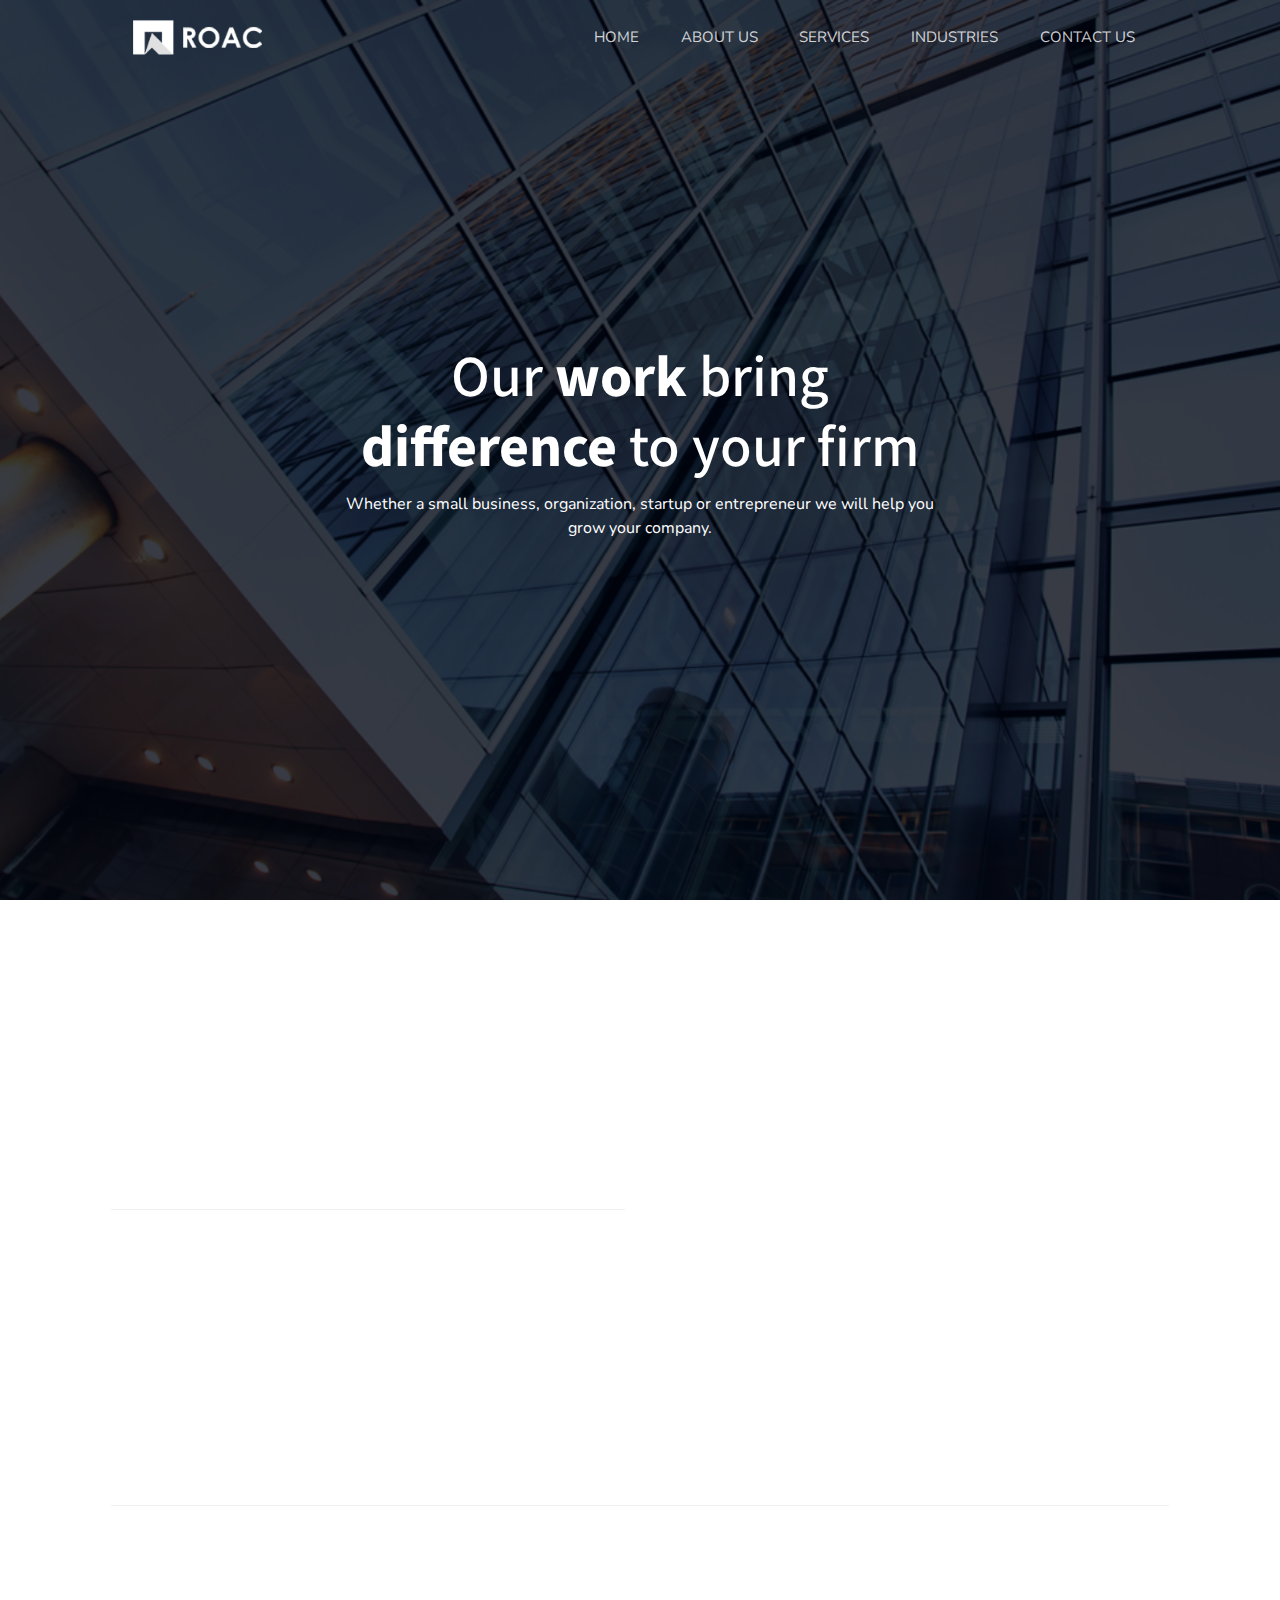
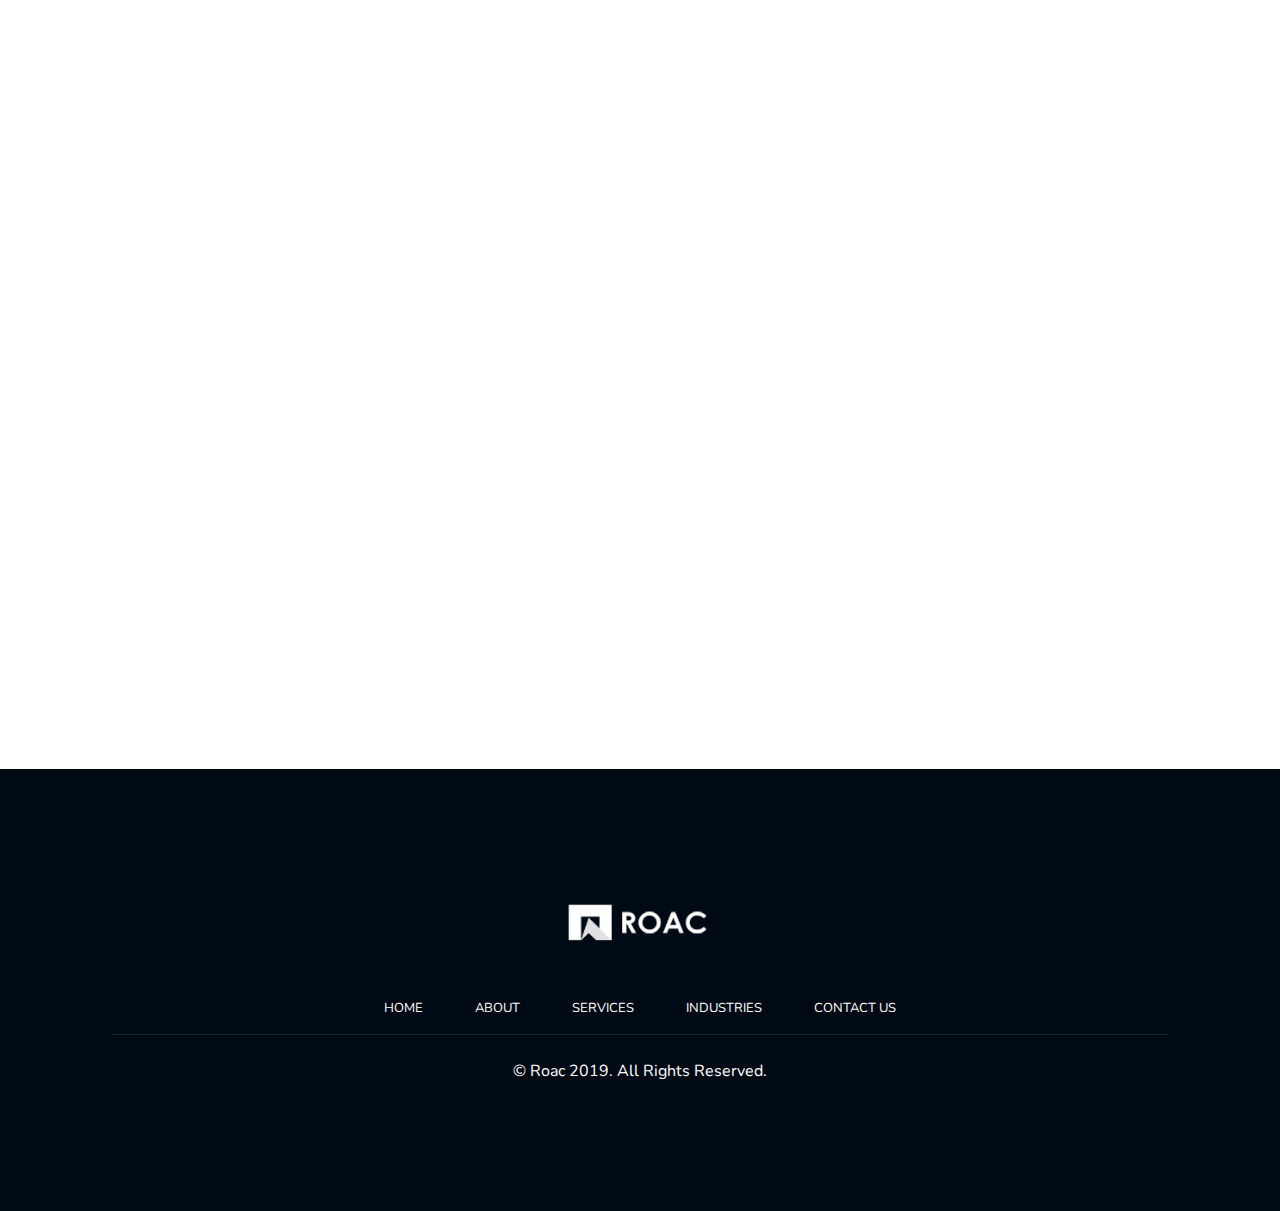
==== about.html @ 1785b80e "Add files via upload" ====
<!DOCTYPE html>
<html lang="en">

  <head>

    <meta charset="utf-8">
    <meta name="viewport" content="width=device-width, initial-scale=1, shrink-to-fit=no">
    <meta name="description" content="">
    <meta name="author" content="">

    <title>ROAC</title>
	<link rel="stylesheet" href="css/main.css"> <!-- Resource style -->
	<link rel="stylesheet" href="css/bootstrap.min.css">
	<script type="text/javascript" src="js/delighters.js"></script>
	<link href="css/animsition.min.css" rel="stylesheet">		
  </head>

	<body class="bg-init">
	<div class="animsition-overlay">	
	
	
	<div class="" id="section0">  
	  <div class="content">
	  
		
			<nav class="navbar navbar-expand-lg navbar-dark absolute-top opaque-navbar">
			  <div class="container">
				<a class="navbar-brand" href="index.html"><img src="images/logo.png" width="150"></a>
				<button class="navbar-toggler navbar-toggler-right" type="button" data-toggle="collapse" data-target="#navbarResponsive" aria-controls="navbarResponsive" aria-expanded="false" aria-label="Toggle navigation">
				  <span class="navbar-toggler-icon"></span>
				</button>
				<div class="collapse navbar-collapse" id="navbarResponsive">
				  <ul class="navbar-nav ml-auto">
					<li class="nav-item">
					  <a class="animsition-link nav-link1" href="index.html" data-animsition-out-class="overlay-slide-out-left">HOME</a>
					</li>
					<li class="nav-item">
					  <a class="animsition-link nav-link1" href="about.html" data-animsition-out-class="overlay-slide-out-left">ABOUT US</a>
					</li>
					<li class="nav-item">
						<a class="animsition-link nav-link1" href="service.html" data-animsition-out-class="overlay-slide-out-left">SERVICES</a>
					</li>
					<li class="nav-item">
						<a class="animsition-link nav-link1" href="industries.html" data-animsition-out-class="overlay-slide-out-left">INDUSTRIES</a>
					</li>
					<li class="nav-item">
					  <a class="animsition-link nav-link1" href="contact.html" data-animsition-out-class="overlay-slide-out-left">CONTACT US</a>
					</li>

				  </ul>
				</div>
			  </div>
			</nav>		
		
			<div class="container">
				<div class="row">
				<div class="col-lg-7 m-auto text-center text-white my-5 anite">				
					<h1 class="fontz-h1">Our <b>work</b> bring <b>difference</b> to your firm</h1>
					<p>
						Whether a small business, organization, startup or entrepreneur we will help you grow your company.
					</p>
					
				</div>
				</div>
			</div>
			

	</div>	
	</div>
	
	
	<div class="section my-5" id="section1" data-delighter="start:0.1">  
		<div class="content">	
			<div class="container">
			
			<div class="row">
				<div class="col-lg-6">			
					<div class="font-x1 bottom" data-delighter>
						ROAC is a firm of chartered accountants based in 
						Lagos, Nigeria. The firm was established in 2013 
						and has built a solid reputation as a trusted firm 
						of accountants.
					</div>
					<div class="dline"></div>
					<p class="bottom" data-delighter>
						We always strive to provide businesses and individuals with excellent 
						services propelling long-term working relationships cherished
						by our clients.<br><br>

						We provide a full range of accountancy, business advisory and 
						financial services that will help you to make confident decisions 
						aimed at achieving your personal and business goals.<br><br>

						We are dedicated to meeting and exceeding the needs of all our 
						clients wherever their ambition takes them
					</p>
				</div>	
				<div class="col-lg-6" >			
					<!-- <img src="images/md.jpg" class="rounded w-100 img-fluid"> -->					
					<div class="pix my-2"></div>
				</div>				
			</div>
			
			
			<div class="dline my-4"></div>
			
			
			<div class="row mt-5">
				<div class="col-lg-6 my-4">			
					<div class="font-x1 bottom" data-delighter>
						We hold our clients dear to our hearts. Our initial 
						familiarization process is aimed at knowing you so 
						that the right decisions can be taken as we proceed. 
						We put relationships first and in doing this, never 
						lose sight of what is important to you in any personal
						and business decision.
					</div>
					<p class="mt-2 bottom" data-delighter>
						We configure our services to fulfil individual client’s requirements aimed at 
						the desired peace of mind.<br><br>


						We’ll bring to bear all the skills, clarity and expertise you need. 
						Our dedicated people have a thorough understanding of diverse professional 
						challenges and opportunities. We will always be with you when you need us 
						now and in future.<br><br>

						Our dedication to meeting the needs of our clients – wherever they are based 
						and whatever their structure and size – is what sets us apart. Whether your business 
						is well established or a start-up, an international company or an owner managed 
						business – we can help. If you are a charity or not for profit organisation or an 
						individual looking for private tax and wealth advice, we can help with your needs too.
					</p>
				</div>	
				<div class="col-lg-6 my-4">			
					<div class="font-x1 bottom" data-delighter>
						As legislation and the business environment continues to evolve, the vast 
						majority engage an accountant for peace of mind aimed at ensuring the 
						necessary compliance is achieved in accordance with generally accepted 
						accounting principles and relevant regulations
					</div>
					<p class="mt-2 bottom" data-delighter>
						Whilst there is no shortage of accountants who successfully give such 
						peace of mind, ROAC was established with the firm belief that 
						providing exceptionally top-notch services will distinct her among the pack.<br><br>

						We encourage regular meetings with our clients so as to fully 
						understand their needs. We believe that establishing a proactive 
						working relationship is critical for us to add real value and also 
						provide sound, tailored advice.<br><br>

						Please get in touch with us today for a free, no obligation discussion to 
						identify ways in which we can help you and your business grow.
					</p>
				</div>				
			</div>

			
			</div>	
		</div>	
	</div>
	
	<div class="footer">
		<div class="container">
			<div class="row">
				<div class="col-lg-12 py-5 text-center text-white">
					<img src="images/logo.png" class="mb-5" width="160"><br>
					<a href="home.html" class="animsition-link mr-5" data-animsition-out-class="overlay-slide-out-left">HOME</a>
					<a href="about.html" class="animsition-link mr-5" data-animsition-out-class="overlay-slide-out-left">ABOUT</a>
					<a href="service.html" class="animsition-link mr-5" data-animsition-out-class="overlay-slide-out-left">SERVICES</a>
					<a href="industries.html" class="animsition-link mr-5" data-animsition-out-class="overlay-slide-out-left">INDUSTRIES</a>
					<a href="contact.html" class="animsition-link" data-animsition-out-class="overlay-slide-out-left">CONTACT US</a> 
					
					<div class="bline mb-4"></div>
					© Roac 2019. All Rights Reserved.					
				</div>
			</div>
		</div>
	</div>
	
	
	</div>
	
    <!-- Bootstrap core JavaScript -->
	<script src="js/jquery.min.js"></script>	
	<script src="js/bootstrap.min.js"></script>	
	
<script>
// When the user scrolls down 80px from the top of the document, resize the navbar's padding and the logo's font size
window.onscroll = function() {scrollFunction()};

function scrollFunction() {
  if (document.body.scrollTop > 10 || document.documentElement.scrollTop > 10) {
    document.getElementById("section0").style.padding = "4rem 0";
	document.getElementById("section0").style.height = "60vh";
  } else {
    document.getElementById("section0").style.padding = "6rem 0";
	document.getElementById("section0").style.height = "100vh";	
  }
}
</script>	

  <script src="js/jquery-1.7.0.min.js"></script>
  <script src="js/animsition.min.js" charset="utf-8"></script>
  <script>
  $(document).ready(function() {
    $('.animsition-overlay').animsition({
      inClass: 'overlay-slide-in-right',
      outClass: 'overlay-slide-out-top',
	  inDuration: 1000,
	  outDuration: 700,		  
      overlay : true,
      overlayClass : 'animsition-overlay-slide',
      overlayParentElement : 'body'
    })

  });
  </script>
  </body>

</html>
---- css/main.css ----
@import url(https://maxcdn.bootstrapcdn.com/font-awesome/4.7.0/css/font-awesome.min.css);
@import url(https://fonts.googleapis.com/css?family=Nunito);
@import url(https://fonts.googleapis.com/css?family=Source+Sans+Pro:700,800);
@import "animate.min.css";

/* h1,h2,h3,h4,h5,h6 {font-family: 'Source Sans Pro' !important;} */ 
body {
 font-family: 'Nunito', sans-serif !important;
 background-color: #fff  !important;
}

.fontz-h1{font-size: 58px;}

.navbar-expand-lg .navbar-nav .nav-link1 {
    padding-right: 1.3rem;
    padding-left: 1.3rem;
	font-size: 15px;
}
.navbar a:hover{color: #75caf8; text-decoration:none; }
.nav-link1 {
    color: #fffc;
}

.absolute-top {
    position: absolute !important;
    top: 0;
    right: 0;
    left: 0;
    z-index: 1030;
}
.section {
  width: 100%;
  padding: 6rem 0;
  display: table;
  margin: 0;
  max-width: none;
  height: 100vh;
  background-color: #fff;
}
.content {
  display: table-cell;
  vertical-align: middle;
}
.container {
    max-width: 85% !important;
}

#section0{
	width: 100%;
	padding: 6rem 0;
	height: 100vh;
	display: table;	
	color: #fff;
    background: url(../images/bg.jpg);
    background-position: center center;
    background-repeat: no-repeat;
    -webkit-background-size: cover;
    -moz-background-size: cover;
    background-size: cover;
    -o-background-size: cover;
	box-shadow: inset 0 0 0 2000px rgba(0, 4, 15, 0.78);
	transition: 0.4s;
	background-color: #fff;
}
#section0 h1{font-family: 'Source Sans Pro' !important;}

#sec0{
	width: 100%;
	padding: 6rem 0;
	height: 100vh;
	display: table;	
	color: #fff;
    background: url(../images/bg1.jpg);
    background-position: center center;
    background-repeat: no-repeat;
    -webkit-background-size: cover;
    -moz-background-size: cover;
    background-size: cover;
    -o-background-size: cover;
	box-shadow: inset 0 0 0 2000px rgba(0, 4, 15, 0.78);
	transition: 0.4s;
}
#sec0 h1{font-family: 'Source Sans Pro' !important;}

#sec1{
	width: 100%;
	padding: 6rem 0;
	height: 100vh;
	display: table;	
	color: #fff;
    background: url(../images/bg3.jpg);
    background-position: center center;
    background-repeat: no-repeat;
    -webkit-background-size: cover;
    -moz-background-size: cover;
    background-size: cover;
    -o-background-size: cover;
	box-shadow: inset 0 0 0 2000px rgba(0, 4, 15, 0.78);
	transition: 0.4s;
}
#sec1 h1{font-family: 'Source Sans Pro' !important;}

#sec2{
	width: 100%;
	padding: 6rem 0;
	height: 100vh;
	display: table;	
	color: #fff;
	background: linear-gradient(90deg,#011F3C, #011F3CE6),url(../images/bg4.jpg) no-repeat center center fixed;
    -webkit-background-size: cover;
    -moz-background-size: cover;
    background-size: cover;
    -o-background-size: cover;
}
#sec2 h1{
    font-size: 48px;
}
#section1{
    background-color:color: #fff;
}
#section1 p {color:#9C9C9C;}

.font-x1{color:#142f64; font-size:25px;}
.font-x2{color:#142f64; font-size:23px;}
.col-b{color:#142f64;}

.dline{border-bottom: 1px solid #EFEFEF; margin: 15px 0;}

.anite
{
	-webkit-animation: fadeIn 2s; /* Safari and Chrome */
    -moz-animation: fadeIn 2s; /* Firefox */
    -ms-animation: fadeIn 2s; /* Internet Explorer */
    -o-animation: fadeIn 2s; /* Opera */
    animation: fadeIn 2s;
}


.footer{
    /* background-color: #011223; */
    background-color: #000A14;
	padding: 5rem 0;
}
.footer a {color:#fff; font-size: 13px;}
.footer a:hover{color:#fff;}
.bline{border-bottom: 1px solid #ffffff1a; margin:15px 0;}
.uline{
	border-bottom: 2px solid #3dc1f1;
	width: 50px;
	margin-bottom: 10px;	
}

.delighter.bottom { transform:translatey(50%); opacity:0; transition: all .75s ease-out;}
.delighter.bottom.started { transform:none; opacity:1; }

.pix{
	background: url(../images/md.jpg) no-repeat;
	border-radius: 4px;
	max-width: 100%;
	width: 100%;
	height: 366px;
}
.delighter .pix {
	display: block; 
	transition: all 2s ease-in-out; 
	opacity: 0;
	width: 1px; overflow: hidden;
}
.delighter.started .pix{
	width: 100%; opacity: 1;
}


.pix1{
	background: url(../images/md1.jpg) no-repeat;
	border-radius: 4px;
	max-width: 100%;
	width: 100%;
	height: 250px;
}
.delighter .pix1 {
	display: block; 
	transition: all 2s ease-in-out; 
	opacity: 0;
	width: 1px; overflow: hidden;
}
.delighter.started .pix1{
	width: 100%; opacity: 1;
}

.pix2{
	background: url(../images/md2.jpg) no-repeat;
	border-radius: 4px;
	max-width: 100%;
	width: 100%;
	height: 300px;
}
.delighter .pix2 {
	display: block; 
	transition: all 2s ease-in-out; 
	opacity: 0;
	width: 1px; overflow: hidden;
}
.delighter.started .pix2{
	width: 100%; opacity: 1;
}

@media screen and ( max-width: 414px) {	
	.container {
		max-width: 100%;
	}
	#section0 h1{font-size: 40px;}
	#sec0 h1{font-size: 40px;}
	#sec1 h1{font-size: 40px;}
	#sec2 h1{font-size: 40px;}
	.nav-item{
	text-align: center;
	padding: 15px 0;
	}
	.navbar-nav{
	background-color: #011F3C;
	padding: 30% 0;
	margin-top: 18px;
	}	
	.navbar-expand-lg .navbar-nav .nav-link1 {
		font-size: 20px;
	}	
}
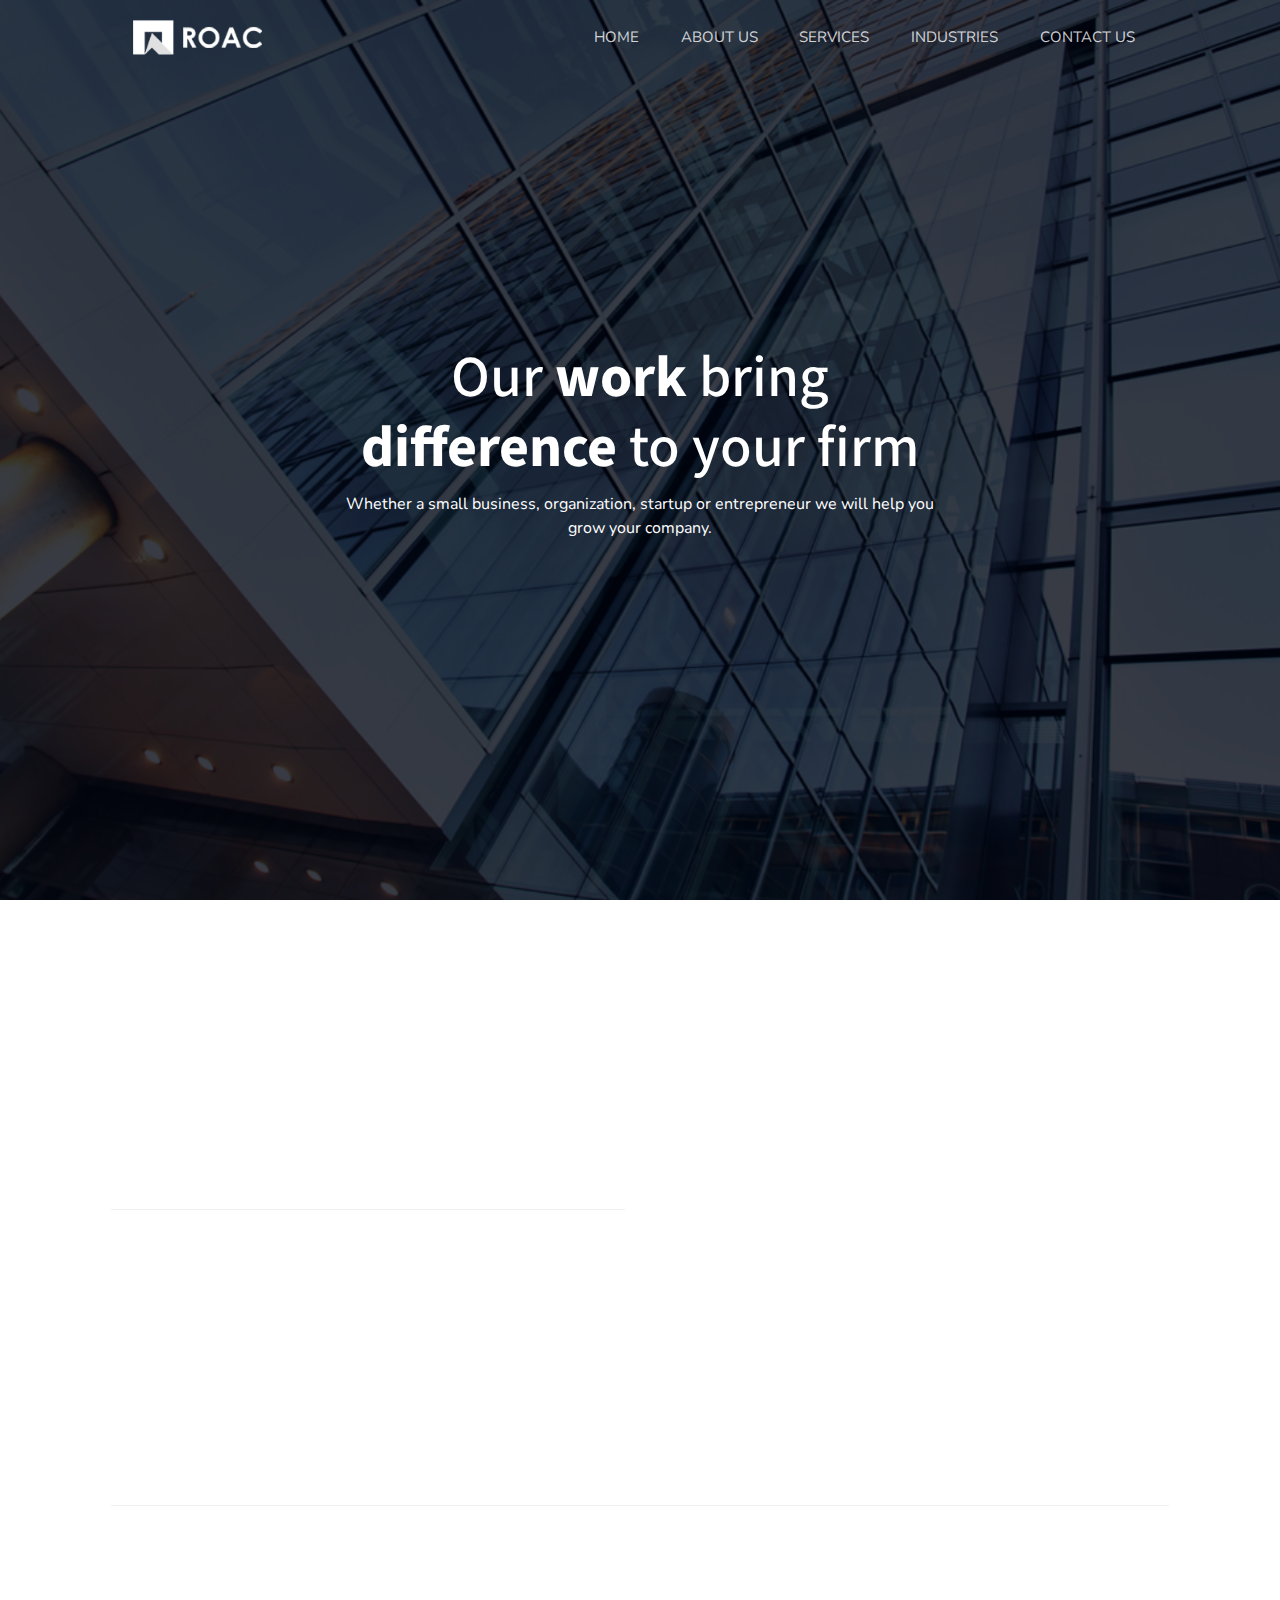
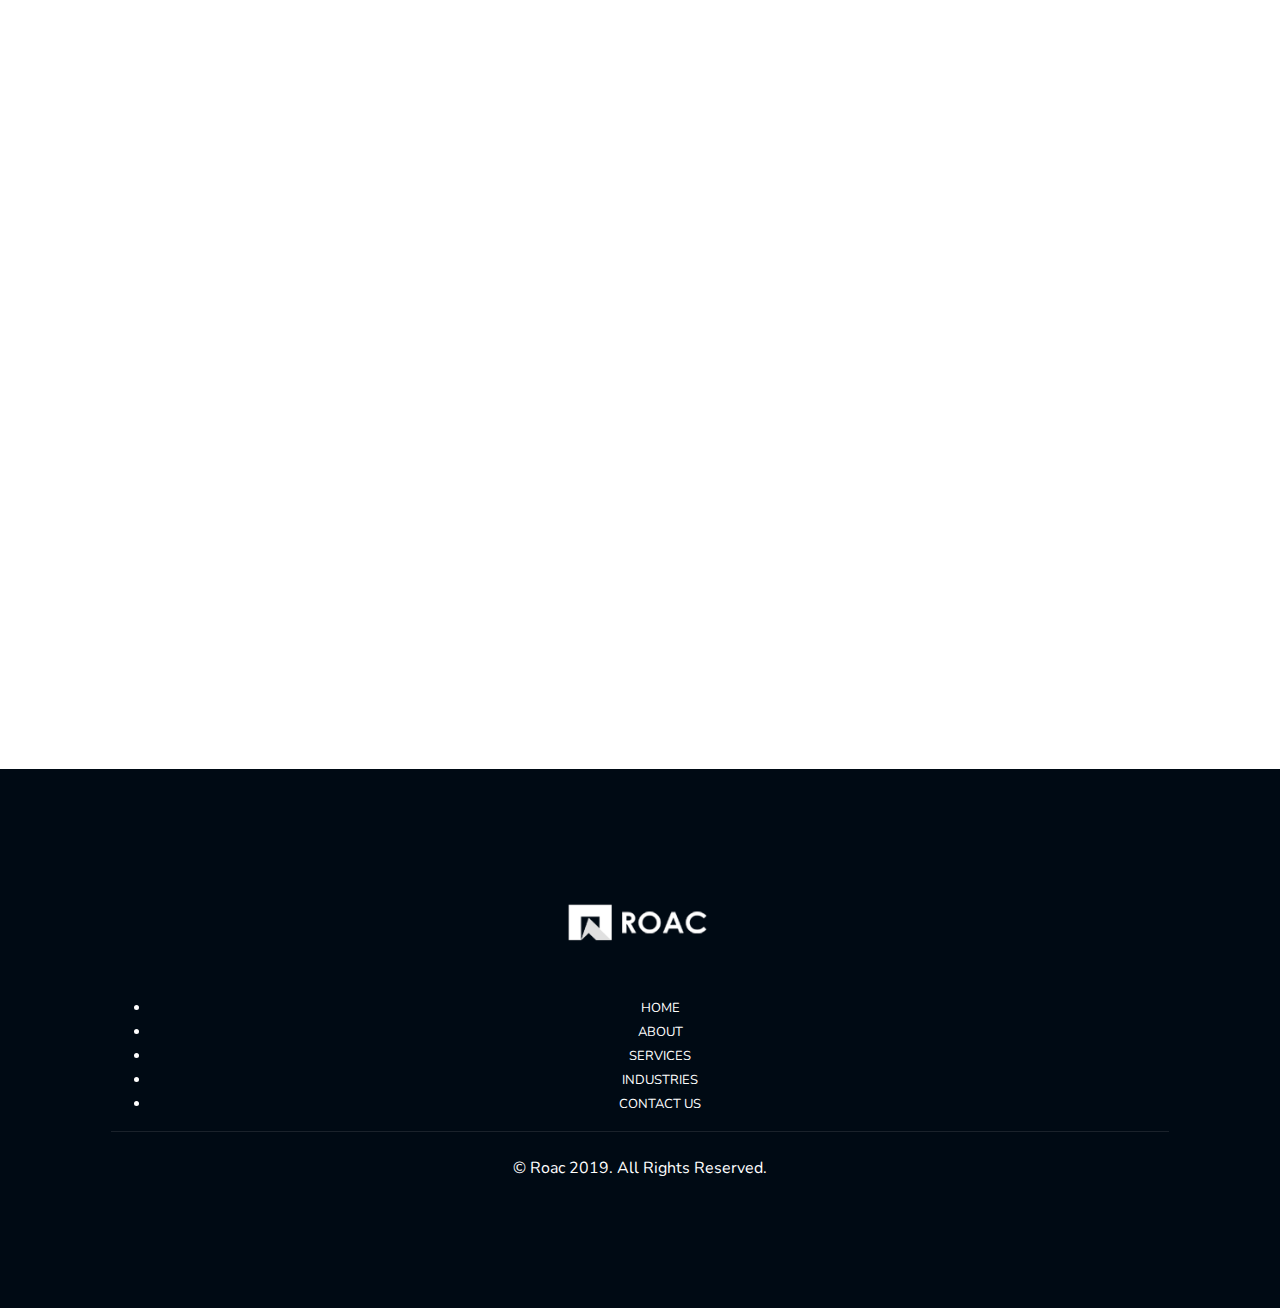
==== commit 163adaff: "Add files via upload" ====
--- a/about.html
+++ b/about.html
@@ -25,14 +25,14 @@
 		
 			<nav class="navbar navbar-expand-lg navbar-dark absolute-top opaque-navbar">
 			  <div class="container">
-				<a class="navbar-brand" href="index.html"><img src="images/logo.png" width="150"></a>
+				<a class="navbar-brand" href="home.html"><img src="images/logo.png" width="150"></a>
 				<button class="navbar-toggler navbar-toggler-right" type="button" data-toggle="collapse" data-target="#navbarResponsive" aria-controls="navbarResponsive" aria-expanded="false" aria-label="Toggle navigation">
 				  <span class="navbar-toggler-icon"></span>
 				</button>
 				<div class="collapse navbar-collapse" id="navbarResponsive">
 				  <ul class="navbar-nav ml-auto">
 					<li class="nav-item">
-					  <a class="animsition-link nav-link1" href="index.html" data-animsition-out-class="overlay-slide-out-left">HOME</a>
+					  <a class="animsition-link nav-link1" href="home.html" data-animsition-out-class="overlay-slide-out-left">HOME</a>
 					</li>
 					<li class="nav-item">
 					  <a class="animsition-link nav-link1" href="about.html" data-animsition-out-class="overlay-slide-out-left">ABOUT US</a>
@@ -165,12 +165,13 @@
 			<div class="row">
 				<div class="col-lg-12 py-5 text-center text-white">
 					<img src="images/logo.png" class="mb-5" width="160"><br>
-					<a href="home.html" class="animsition-link mr-5" data-animsition-out-class="overlay-slide-out-left">HOME</a>
-					<a href="about.html" class="animsition-link mr-5" data-animsition-out-class="overlay-slide-out-left">ABOUT</a>
-					<a href="service.html" class="animsition-link mr-5" data-animsition-out-class="overlay-slide-out-left">SERVICES</a>
-					<a href="industries.html" class="animsition-link mr-5" data-animsition-out-class="overlay-slide-out-left">INDUSTRIES</a>
-					<a href="contact.html" class="animsition-link" data-animsition-out-class="overlay-slide-out-left">CONTACT US</a> 
-					
+					<ul>
+					<li><a href="home.html" class="animsition-link" data-animsition-out-class="overlay-slide-out-left">HOME</a></li>
+					<li><a href="about.html" class="animsition-link" data-animsition-out-class="overlay-slide-out-left">ABOUT</a></li>
+					<li><a href="service.html" class="animsition-link" data-animsition-out-class="overlay-slide-out-left">SERVICES</a></li>
+					<li><a href="industries.html" class="animsition-link" data-animsition-out-class="overlay-slide-out-left">INDUSTRIES</a></li>
+					<li><a href="contact.html" class="animsition-link" data-animsition-out-class="overlay-slide-out-left">CONTACT US</a></li>
+					</ul>
 					<div class="bline mb-4"></div>
 					© Roac 2019. All Rights Reserved.					
 				</div>
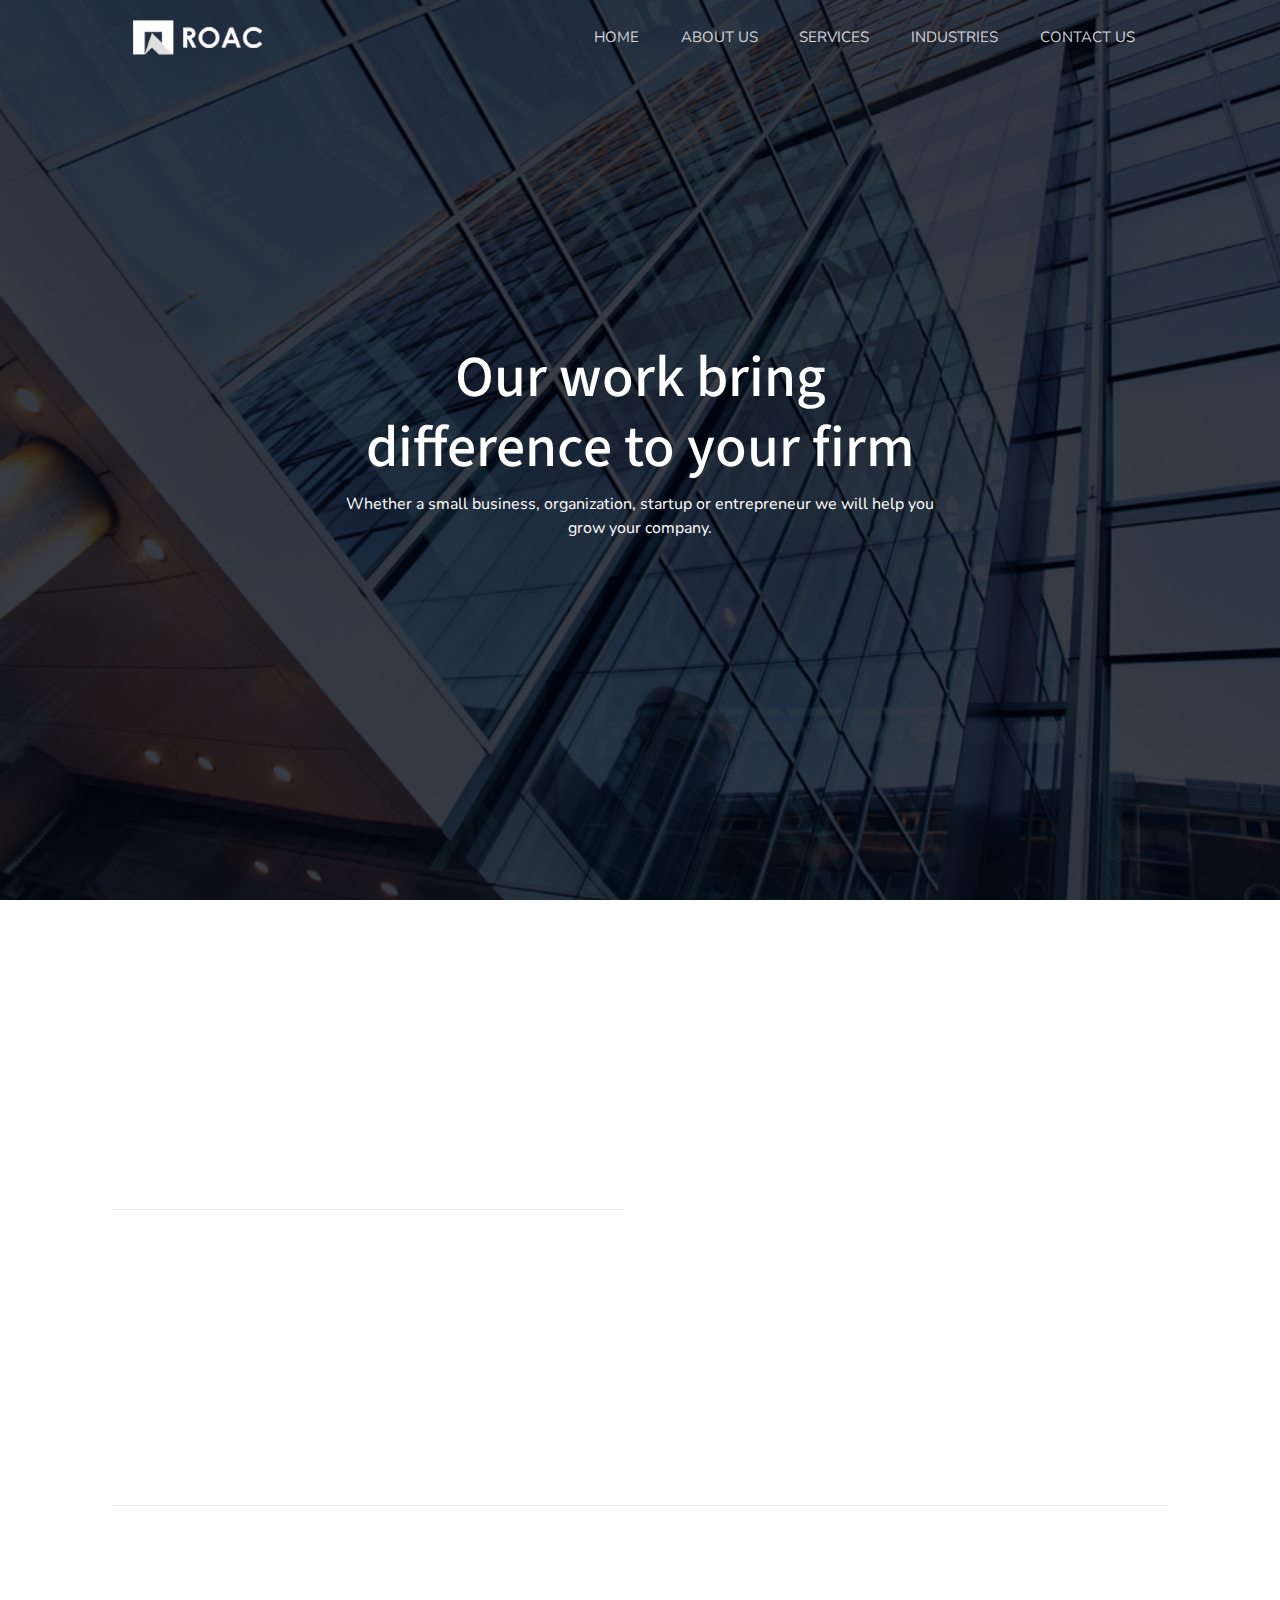
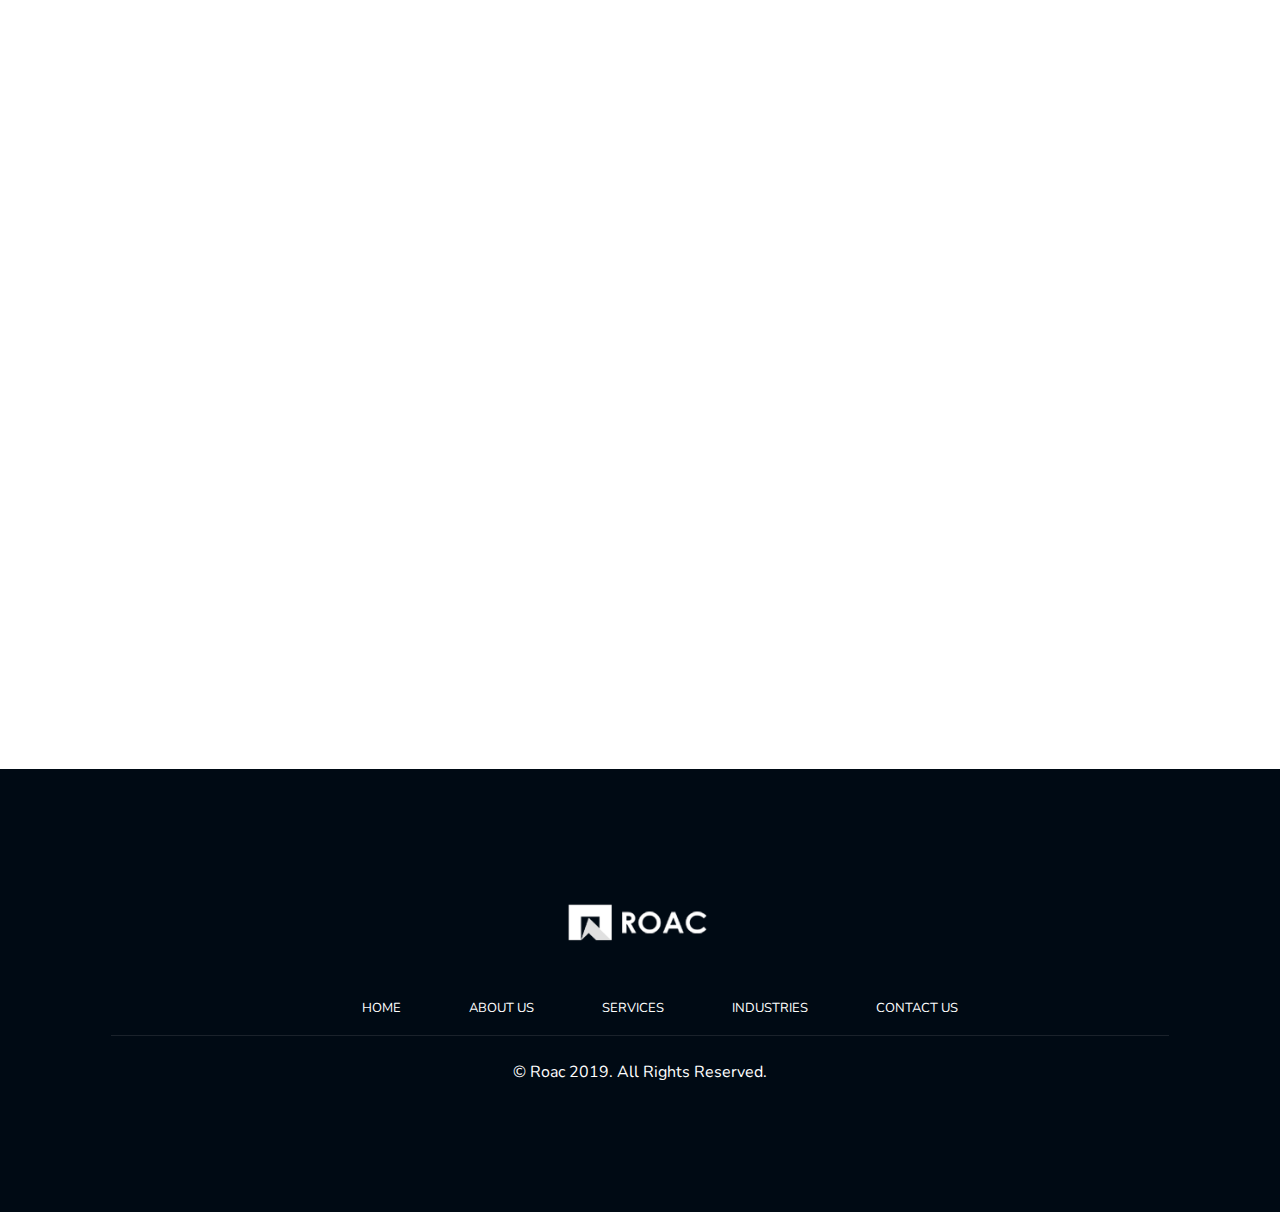
==== commit cac3fae1: "Add files via upload" ====
--- a/about.html
+++ b/about.html
@@ -55,7 +55,7 @@
 			<div class="container">
 				<div class="row">
 				<div class="col-lg-7 m-auto text-center text-white my-5 anite">				
-					<h1 class="fontz-h1">Our <b>work</b> bring <b>difference</b> to your firm</h1>
+					<h1 class="fontz-h1">Our work bring difference to your firm</h1>
 					<p>
 						Whether a small business, organization, startup or entrepreneur we will help you grow your company.
 					</p>
@@ -167,7 +167,7 @@
 					<img src="images/logo.png" class="mb-5" width="160"><br>
 					<ul>
 					<li><a href="home.html" class="animsition-link" data-animsition-out-class="overlay-slide-out-left">HOME</a></li>
-					<li><a href="about.html" class="animsition-link" data-animsition-out-class="overlay-slide-out-left">ABOUT</a></li>
+					<li><a href="about.html" class="animsition-link" data-animsition-out-class="overlay-slide-out-left">ABOUT US</a></li>
 					<li><a href="service.html" class="animsition-link" data-animsition-out-class="overlay-slide-out-left">SERVICES</a></li>
 					<li><a href="industries.html" class="animsition-link" data-animsition-out-class="overlay-slide-out-left">INDUSTRIES</a></li>
 					<li><a href="contact.html" class="animsition-link" data-animsition-out-class="overlay-slide-out-left">CONTACT US</a></li>
--- a/css/main.css
+++ b/css/main.css
@@ -143,6 +143,12 @@
 }
 .footer a {color:#fff; font-size: 13px;}
 .footer a:hover{color:#fff;}
+.footer li{
+	display: inline-flex;
+	list-style: none;
+	padding: 0 2rem;
+}
+
 .bline{border-bottom: 1px solid #ffffff1a; margin:15px 0;}
 .uline{
 	border-bottom: 2px solid #3dc1f1;
@@ -225,4 +231,9 @@
 	.navbar-expand-lg .navbar-nav .nav-link1 {
 		font-size: 20px;
 	}	
+	.footer{padding: 3rem 0;}	
+	.footer ul{margin-right: 18%;}
+	.footer li{
+		display: block;
+	}	
 }